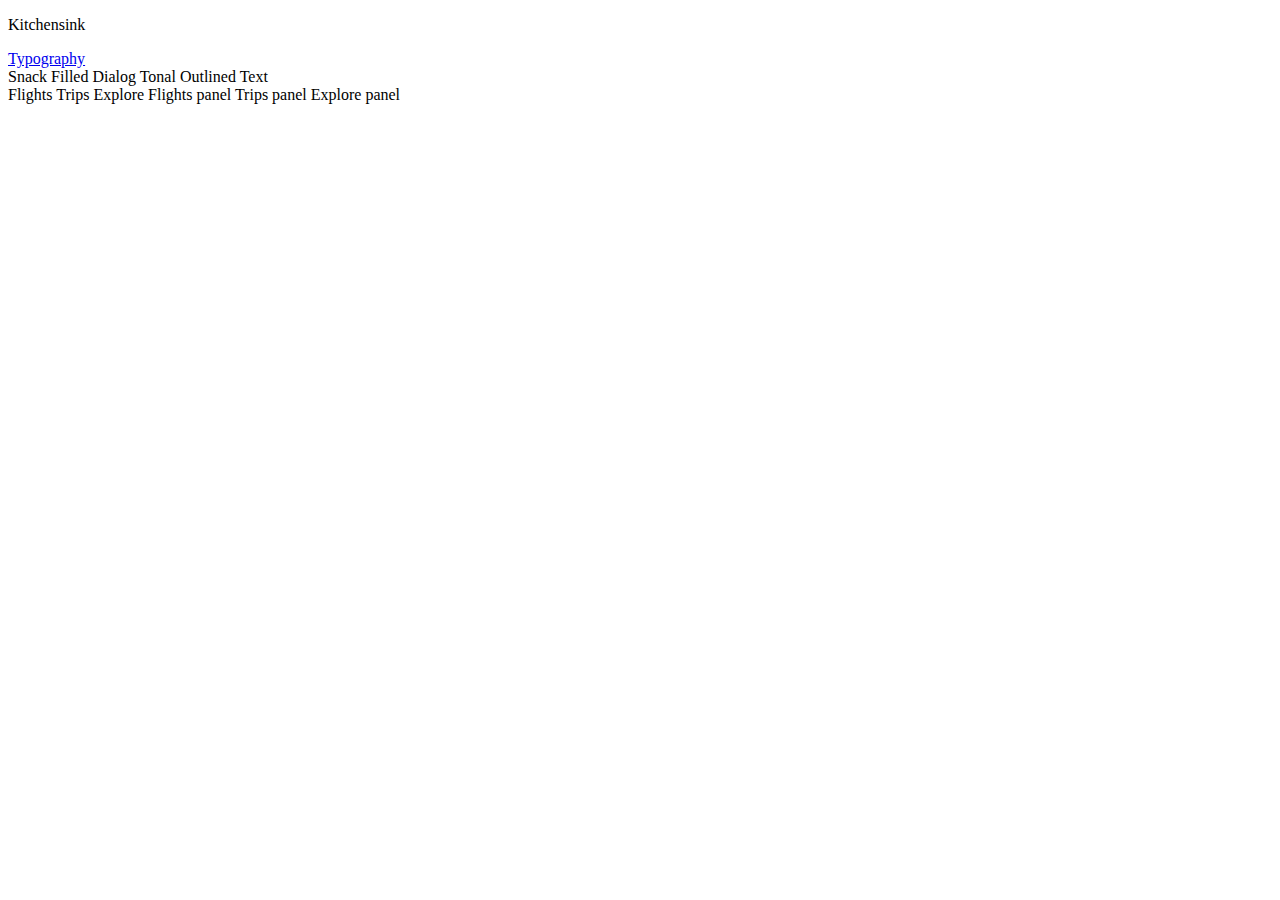
==== public/index.html @ c78c159d "Add typography page" ====
<!DOCTYPE html>
<html lang="en">

<head>
    <meta charset="UTF-8">
    <meta name="viewport" content="width=device-width, initial-scale=1.0">
    <title>Kitchensink</title>
    <link rel="stylesheet" href="/style.css">
</head>

<body class="p-8">
    <div class="m-4 mb-8">
        <p class="font-headline-small mb-2">Kitchensink</p>
        <x-switch id="theme-switch"></x-switch>
    </div>

    <div class="m-4">
        <a href="/typography.html">Typography</a>
    </div>

    <div class="m-4">
        <x-button id="snack-button" class="filled">Snack Filled</x-button>
        <x-button id="dialog-button" class="tonal">Dialog Tonal</x-button>
        <x-button class="outlined">Outlined</x-button>
        <x-button class="text">Text</x-button>
    </div>

    <div class="m-4">
        <x-progress-circle value="0.6" style="width: 32px; height: 32px;" />
    </div>

    <div class="m-4">
        <x-tab-group style="width: 300px">
            <x-tab class="active" panel="flights">Flights</x-tab>
            <x-tab panel="trips">Trips</x-tab>
            <x-tab panel="explore">Explore</x-tab>
        </x-tab-group>
        <x-tab-panel>
            Flights panel
        </x-tab-panel>
        <x-tab-panel>
            Trips panel
        </x-tab-panel>
        <x-tab-panel>
            Explore panel
        </x-tab-panel>
        <!-- <div role="tabpanel">
            Flights panel
        </div>
        <div role="tabpanel">
            Trips panel
        </div>
        <div role="tabpanel">
            Explore panel
        </div> -->
    </div>

    <script type="importmap">
    {
        "imports": {
            "@reizu/": "/@reizu/",
            "@naisu/": "/@naisu/"
        }
    }
    </script>

    <script type="module" src="/main.js"></script>
</body>

</html>
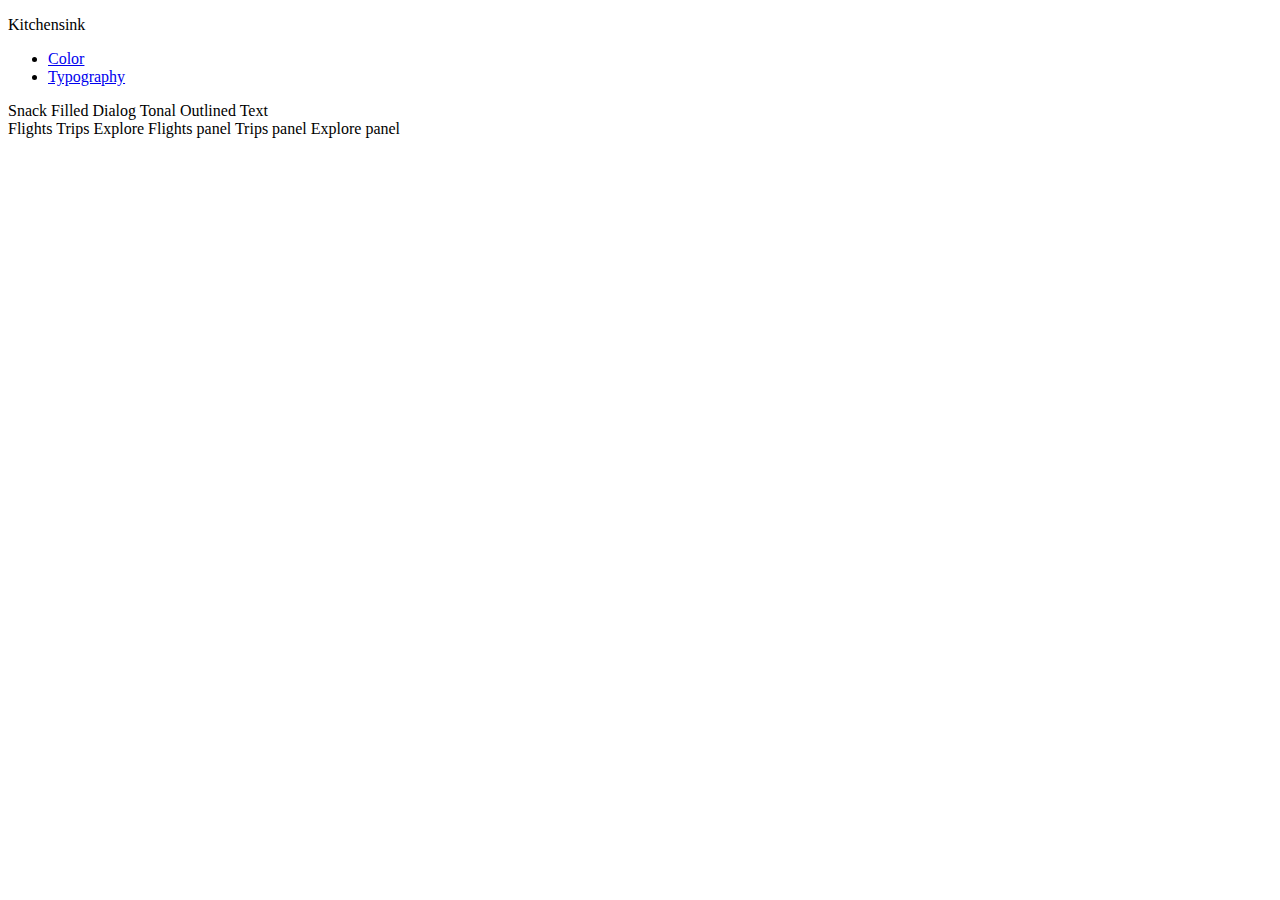
==== commit 2d449f2d: "Wip" ====
--- a/public/index.html
+++ b/public/index.html
@@ -15,7 +15,10 @@
     </div>
 
     <div class="m-4">
-        <a href="/typography.html">Typography</a>
+        <ul>
+            <li><a href="/color.html">Color</a></li>
+            <li><a href="/typography.html">Typography</a></li>
+        </ul>
     </div>
 
     <div class="m-4">
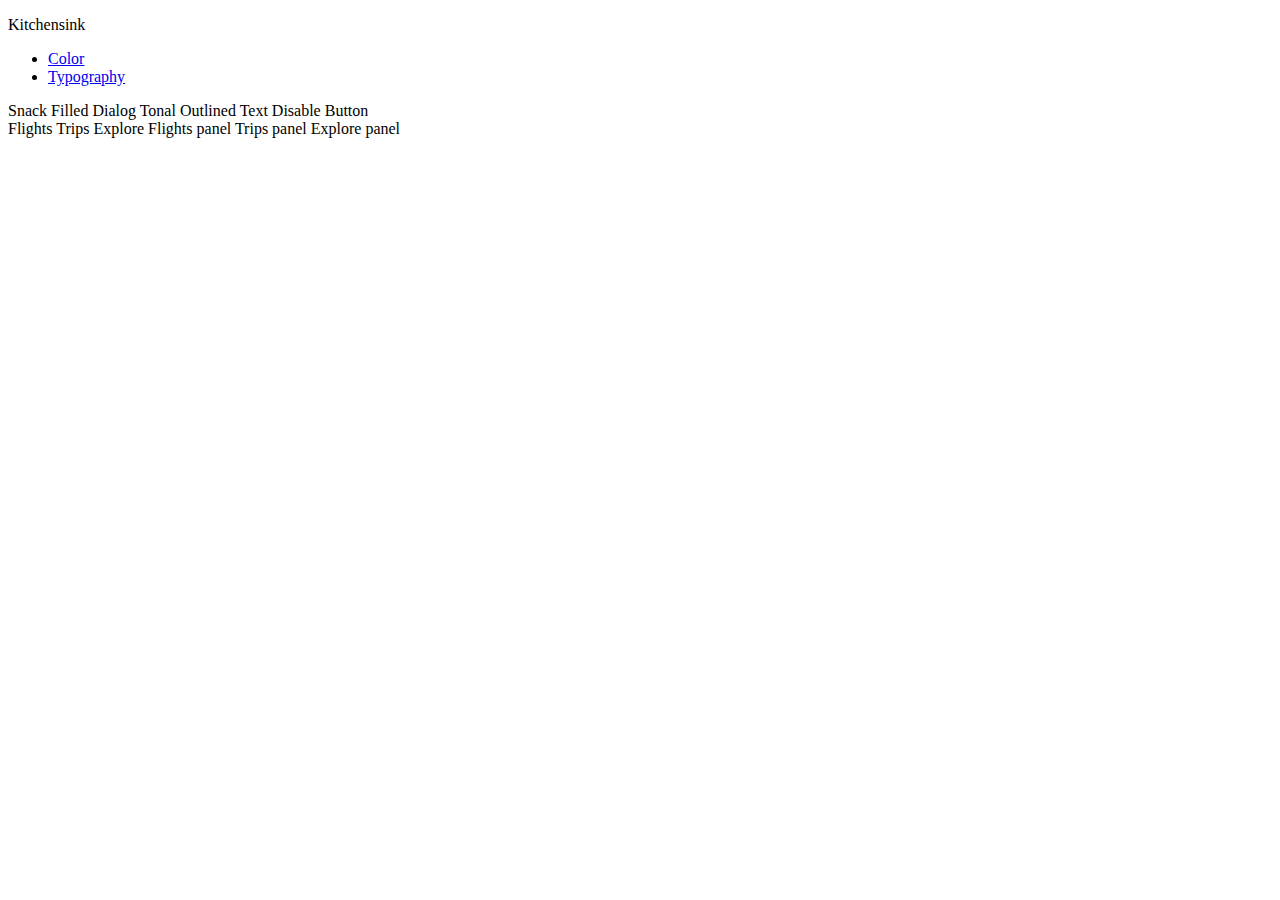
==== commit ddba619f: "Minor" ====
--- a/public/index.html
+++ b/public/index.html
@@ -11,7 +11,7 @@
 <body class="p-8">
     <div class="m-4 mb-8">
         <p class="font-headline-small mb-2">Kitchensink</p>
-        <x-switch id="theme-switch"></x-switch>
+        <x-theme-switch />
     </div>
 
     <div class="m-4">
@@ -26,6 +26,7 @@
         <x-button id="dialog-button" class="tonal">Dialog Tonal</x-button>
         <x-button class="outlined">Outlined</x-button>
         <x-button class="text">Text</x-button>
+        <x-button id="snack-button" class="filled" disabled>Disable Button</x-button>
     </div>
 
     <div class="m-4">
@@ -33,7 +34,11 @@
     </div>
 
     <div class="m-4">
-        <x-tab-group style="width: 300px">
+        <x-progress-circle value="0.3" style="width: 32px; height: 32px;" disabled />
+    </div>
+
+    <div class="m-4">
+        <x-tab-group id="tabs">
             <x-tab class="active" panel="flights">Flights</x-tab>
             <x-tab panel="trips">Trips</x-tab>
             <x-tab panel="explore">Explore</x-tab>
@@ -49,12 +54,6 @@
         </x-tab-panel>
         <!-- <div role="tabpanel">
             Flights panel
-        </div>
-        <div role="tabpanel">
-            Trips panel
-        </div>
-        <div role="tabpanel">
-            Explore panel
         </div> -->
     </div>
 
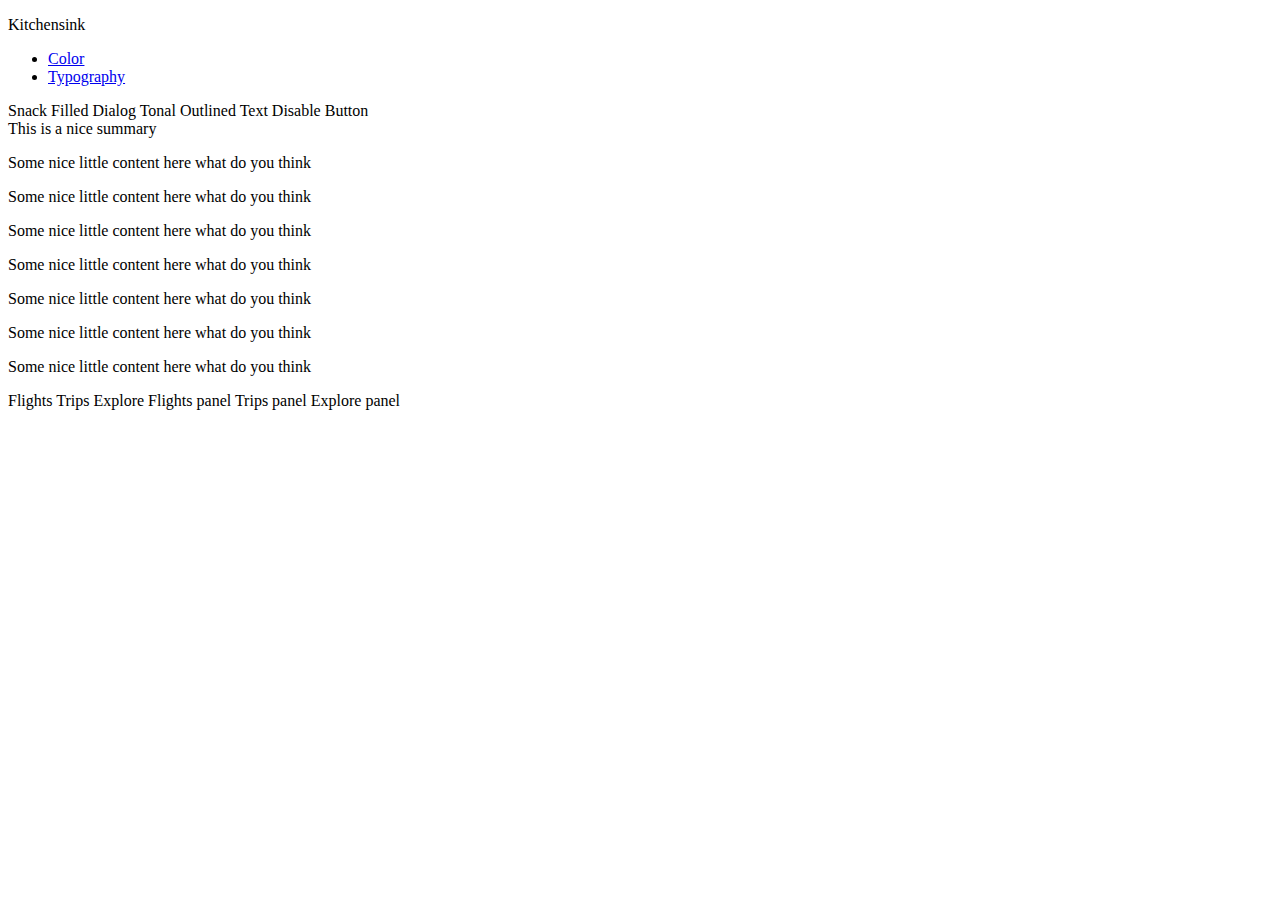
==== commit fc9883d6: "Minor" ====
--- a/public/index.html
+++ b/public/index.html
@@ -30,11 +30,26 @@
     </div>
 
     <div class="m-4">
-        <x-progress-circle value="0.6" style="width: 32px; height: 32px;" />
+        <x-progress-circle value="0.6" class="w-8 h-8" />
     </div>
 
     <div class="m-4">
-        <x-progress-circle value="0.3" style="width: 32px; height: 32px;" disabled />
+        <x-progress-circle value="0.3" class="w-8 h-8" disabled />
+    </div>
+
+    <div class="m=4">
+        <x-disclosure class="rounded-medium">
+            <div slot="summary" class="p-4">This is a nice summary</div>
+            <div class="p-4">
+                <p>Some nice little content here what do you think</p>
+                <p>Some nice little content here what do you think</p>
+                <p>Some nice little content here what do you think</p>
+                <p>Some nice little content here what do you think</p>
+                <p>Some nice little content here what do you think</p>
+                <p>Some nice little content here what do you think</p>
+                <p>Some nice little content here what do you think</p>
+            </div>
+        </x-disclosure>
     </div>
 
     <div class="m-4">
@@ -66,7 +81,7 @@
     }
     </script>
 
-    <script type="module" src="/main.js"></script>
+    <script type="module" src="/index.js"></script>
 </body>
 
 </html>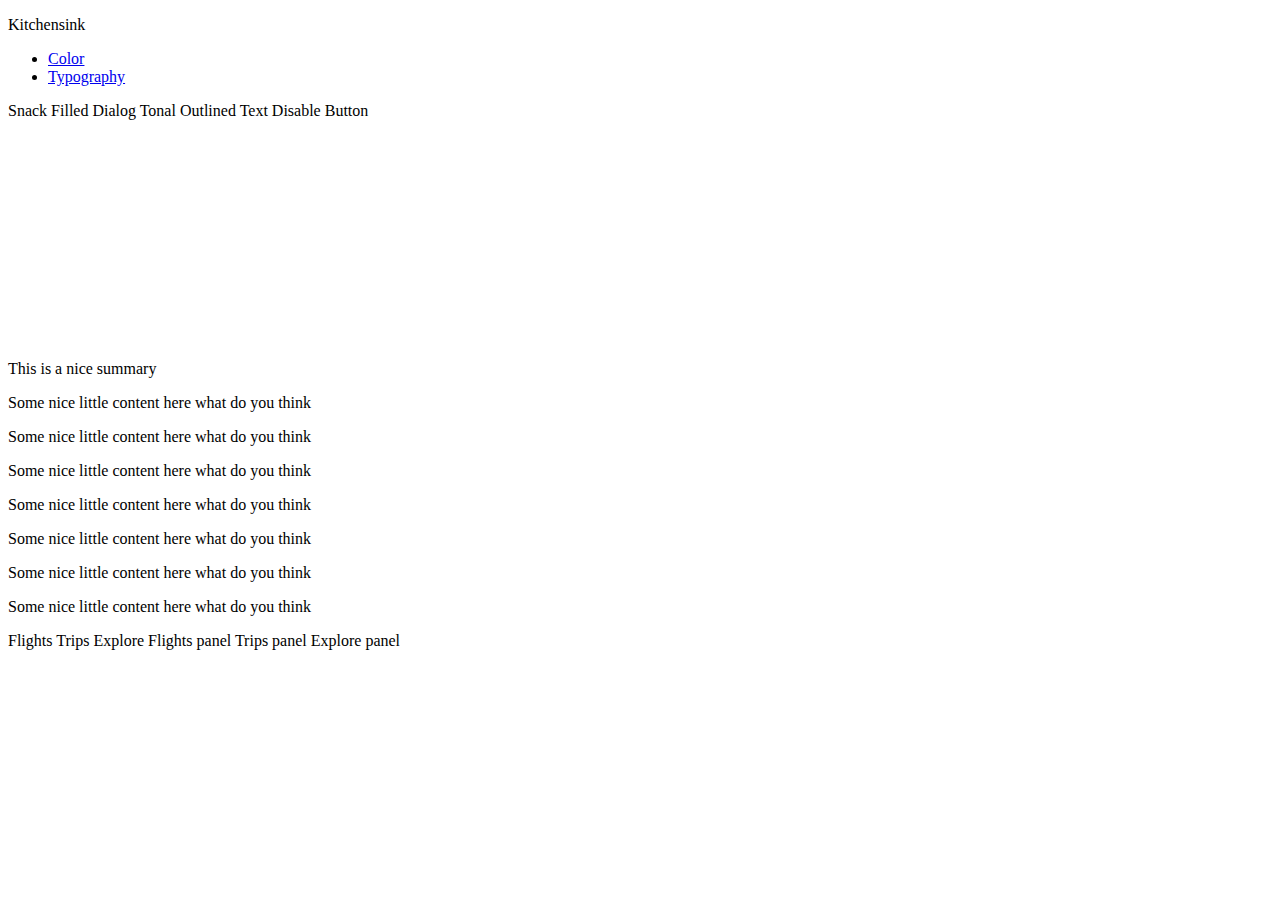
==== commit 580ef825: "Showcase skeleton" ====
--- a/public/index.html
+++ b/public/index.html
@@ -37,7 +37,18 @@
         <x-progress-circle value="0.3" class="w-8 h-8" disabled />
     </div>
 
-    <div class="m=4">
+    <!-- <div class="m-4">
+        <x-skeleton class="w-18 h-4 corner-extra-small"></x-skeleton>
+        <br />
+        <x-skeleton class="corner-extra-small" style="width: 320px; height: 240px"></x-skeleton>
+    </div> -->
+
+    <div class="m-4">
+        <div class="skeleton w-18 h-4 corner-extra-small mb-4"></div>
+        <div class="skeleton corner-extra-small" style="width: 320px; height: 240px"></div>
+    </div>
+
+    <div class="m-4">
         <x-disclosure class="rounded-medium">
             <div slot="summary" class="p-4">This is a nice summary</div>
             <div class="p-4">
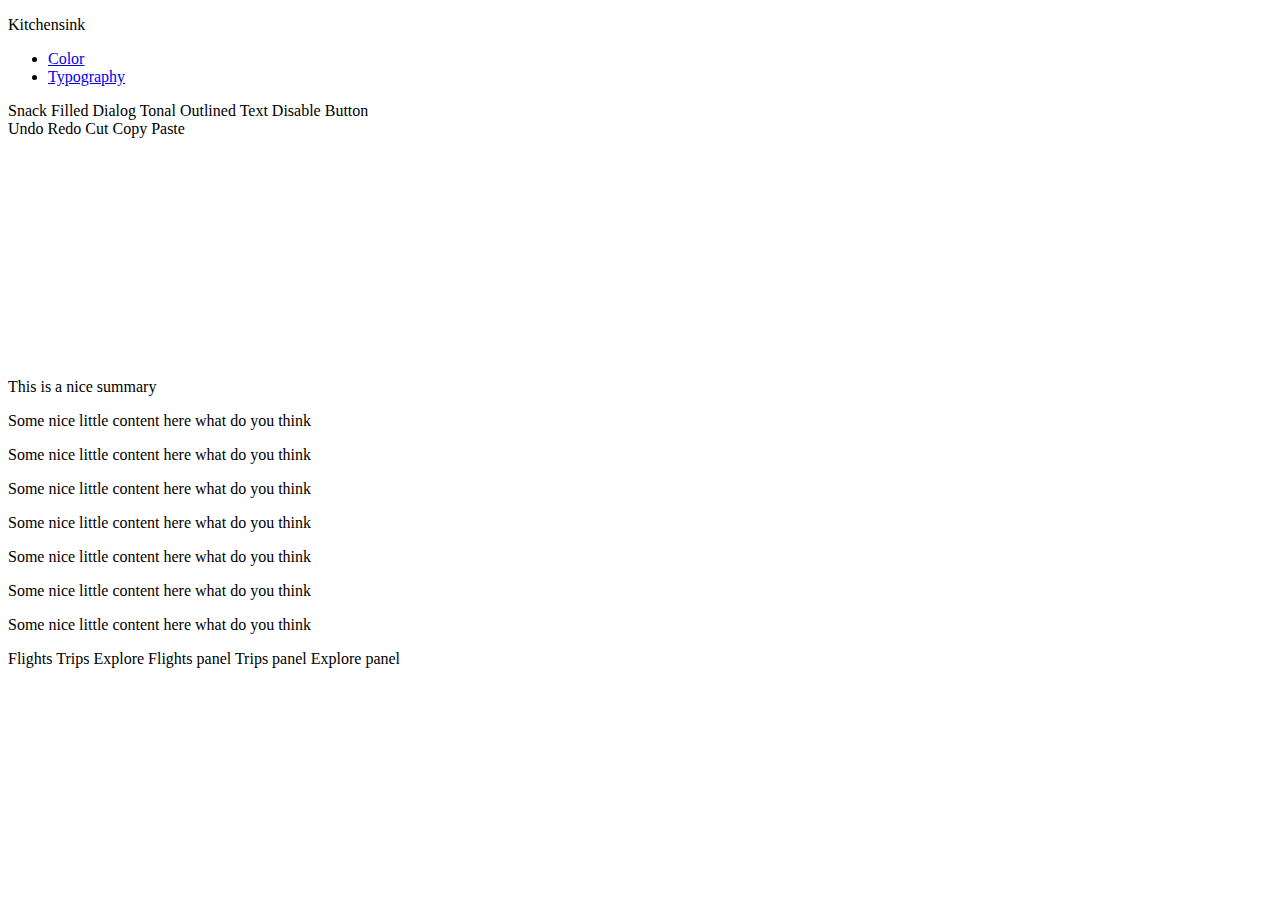
==== commit 77ab17d8: "Showcase menu" ====
--- a/public/index.html
+++ b/public/index.html
@@ -27,6 +27,17 @@
         <x-button class="outlined">Outlined</x-button>
         <x-button class="text">Text</x-button>
         <x-button id="snack-button" class="filled" disabled>Disable Button</x-button>
+    </div>
+
+    <div class="m-4">
+        <x-menu class="w-24 surface elevation-2 corner-extra-small">
+            <x-menu-item value="undo">Undo</x-menu-item>
+            <x-menu-item value="redo">Redo</x-menu-item>
+            <x-divider class="my-2"></x-divider>
+            <x-menu-item value="cut">Cut</x-menu-item>
+            <x-menu-item value="copy">Copy</x-menu-item>
+            <x-menu-item value="paste">Paste</x-menu-item>
+        </x-menu>
     </div>
 
     <div class="m-4">
